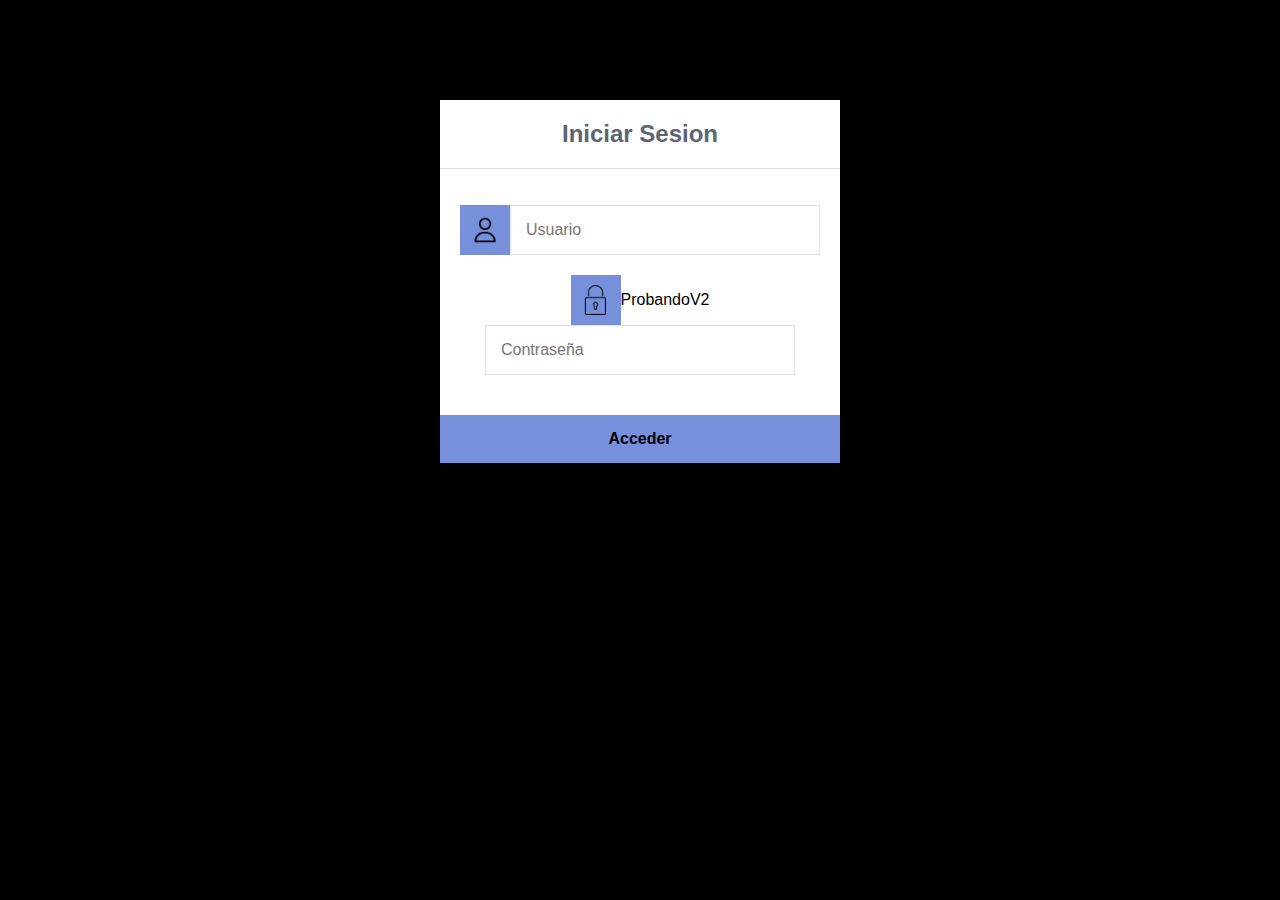
==== index.html @ 45a69f79 "PruebaCMD2" ====
<!DOCTYPE html>
<html lang="en">
<head>
    <meta charset="UTF-8">
    <meta http-equiv="X-UA-Compatible" content="IE=edge">
    <meta name="viewport" content="width=device-width, initial-scale=1.0">
    <title>Login</title>
    <!--<link rel="stylesheet" href="style.css"> -->
    <style type="text/css">
        * {
            box-sizing: border-box;
            font-family: -apple-system, BlinkMacSystemFont, "segoe ui", roboto, oxygen, ubuntu, cantarell, "fira sans", "droid sans", "helvetica neue", Arial, sans-serif;
            font-size: 16px;
            -webkit-font-smoothing: antialiased;
            -moz-osx-font-smoothing: grayscale;
        }

        body{
            background-color: #000000;
        }
        .CasiBody {
            width: 400px;
            background-color: #ffffff;
            box-shadow: 0 0 9px 0 rgba(0, 0, 0, 0.3);
            margin: 100px auto;
        }
        .CasiBody h1 {
            text-align: center;
            color: #5b6574;
            font-size: 24px;
            padding: 20px 0 20px 0;
            border-bottom: 1px solid #dee0e4;
        }
        .CasiBody form {
            display: flex;
            flex-wrap: wrap;
            justify-content: center;
            padding-top: 20px;
        }
        .CasiBody form label {
            display: flex;
            justify-content: center;
            align-items: center;
            width: 50px;
            height: 50px;
            background-color:  #7690db;
            color: #ffffff;
        }
        .CasiBody form input[type="password"], .CasiBody form input[type="text"] {
            width: 310px;
            height: 50px;
            border: 1px solid #dee0e4;
            margin-bottom: 20px;
            padding: 0 15px;
        }
        .CasiBody form input[type="submit"] {
            width: 100%;
            padding: 15px;
           margin-top: 20px;
            background-color:  #7690db;
            border: 0;
            cursor: pointer;
            font-weight: bold;
            color: #000000;
            transition: background-color 0.2s;
        }
        .CasiBody form input[type="submit"]:hover {
          background-color: #7690db;
            transition: background-color 0.2s;
        }
    </style>
</head>
<body>
    <div class="CasiBody">
        <h1>Iniciar Sesion</h1>

        <form action="autenticacion.php" method="post">
            <label for="username">
               <img src="/images/login.ico" width="55%">
            </label>
            <input type="text" name="username"
            placeholder="Usuario" id="username" required>
            <label for="password">
                 <img src="/images/password.ico" width="60%">
            </label>
            <p>ProbandoV2</p>
            <input type="password" name="password"
            placeholder="Contraseña" id="password" required>
            <input type="submit" value="Acceder">
        </form>
    </div>

</body>
</html>
---- style.css ----
* {
    box-sizing: border-box;
    font-family: -apple-system, BlinkMacSystemFont, "segoe ui", roboto, oxygen, ubuntu, cantarell, "fira sans", "droid sans", "helvetica neue", Arial, sans-serif;
    font-size: 16px;
    -webkit-font-smoothing: antialiased;
    -moz-osx-font-smoothing: grayscale;
}
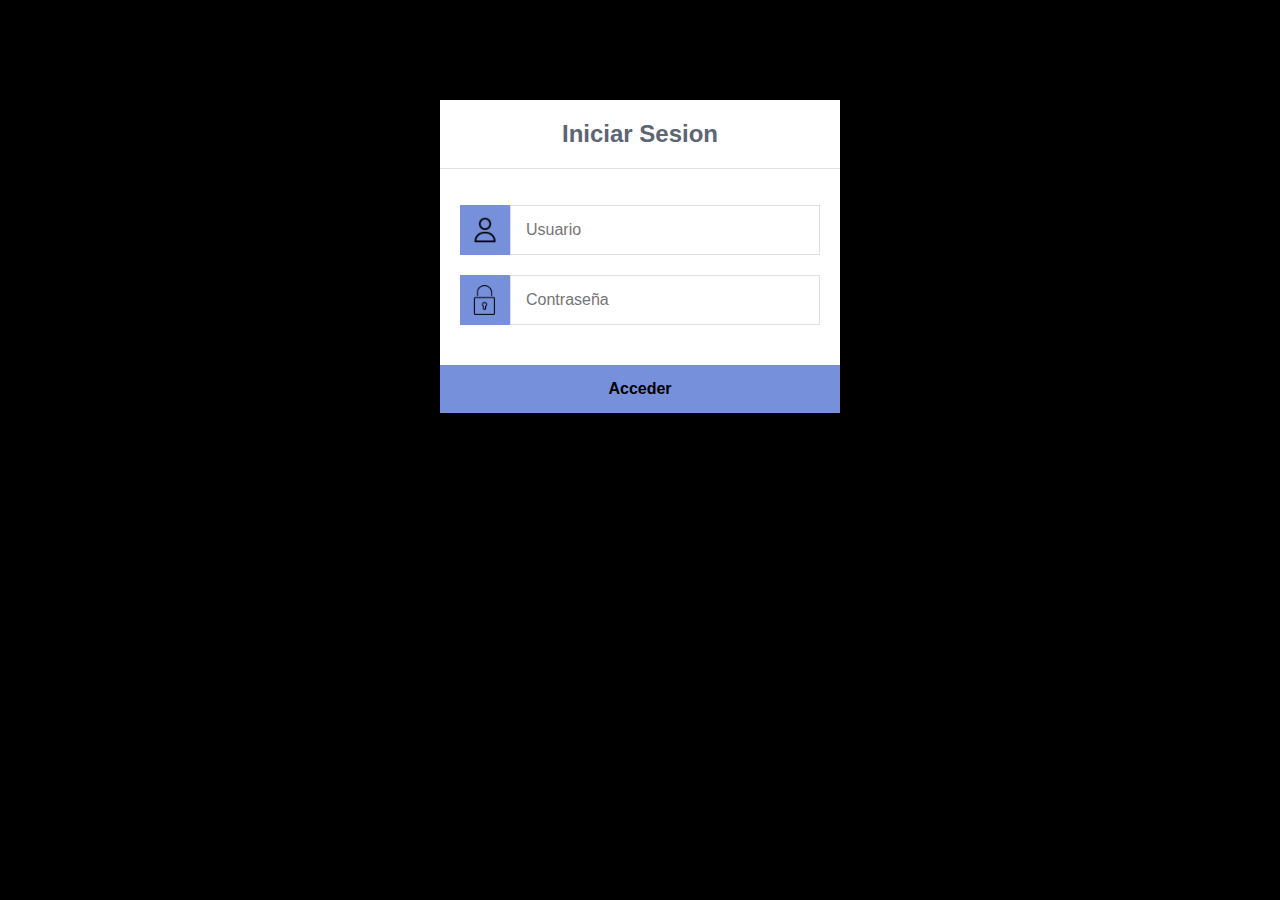
==== commit 4477d863: "Changes committed: 01/22/2024 14:01:58 from System.Management.Automation.Internal.Host.InternalHost" ====
--- a/index.html
+++ b/index.html
@@ -83,7 +83,6 @@
             <label for="password">
                  <img src="/images/password.ico" width="60%">
             </label>
-            <p>ProbandoV2</p>
             <input type="password" name="password"
             placeholder="Contraseña" id="password" required>
             <input type="submit" value="Acceder">
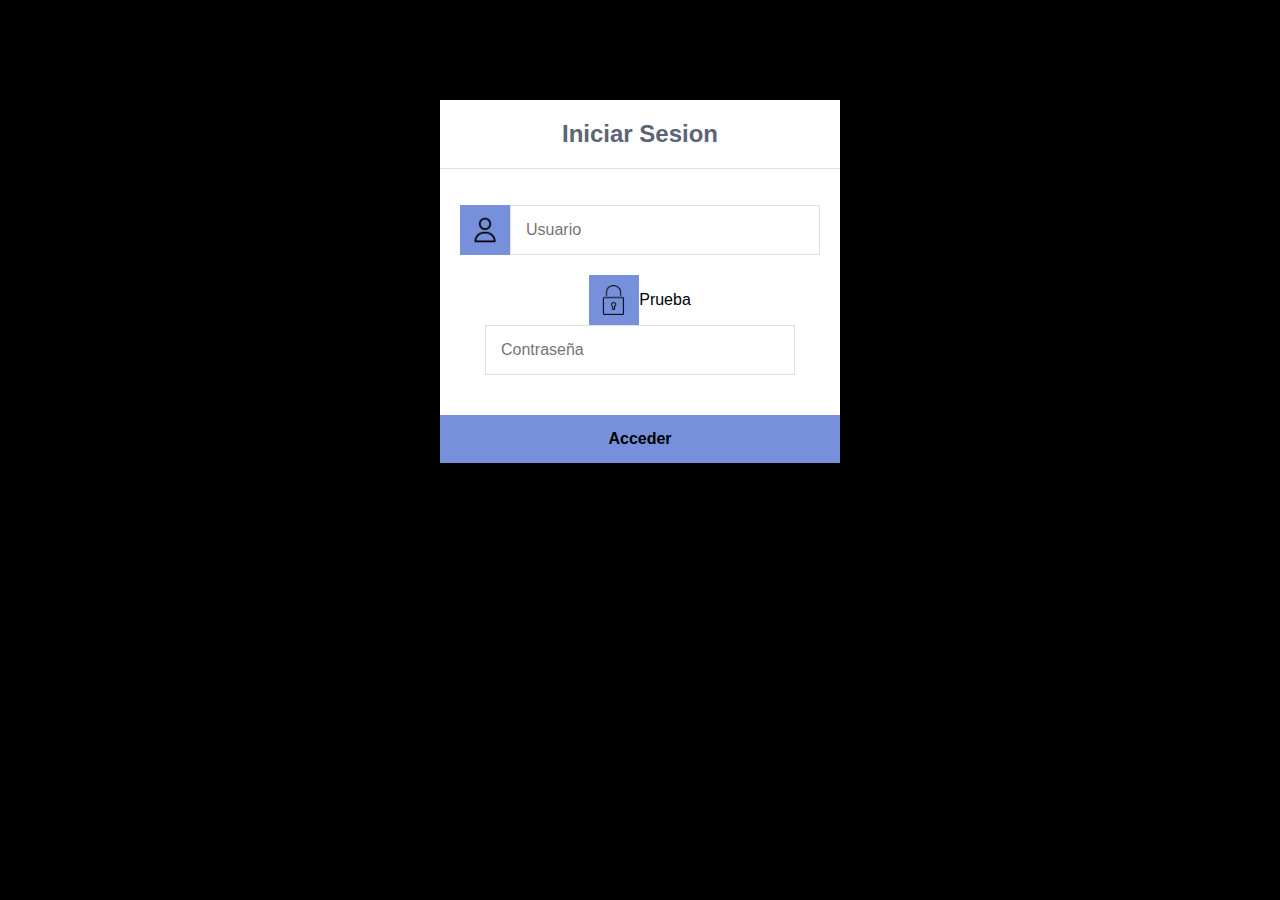
==== commit d8e89da8: "Changes committed: 01/22/2024 14:06:33 from IBLAESZARC03466" ====
--- a/index.html
+++ b/index.html
@@ -83,6 +83,7 @@
             <label for="password">
                  <img src="/images/password.ico" width="60%">
             </label>
+            <p>Prueba</p>
             <input type="password" name="password"
             placeholder="Contraseña" id="password" required>
             <input type="submit" value="Acceder">
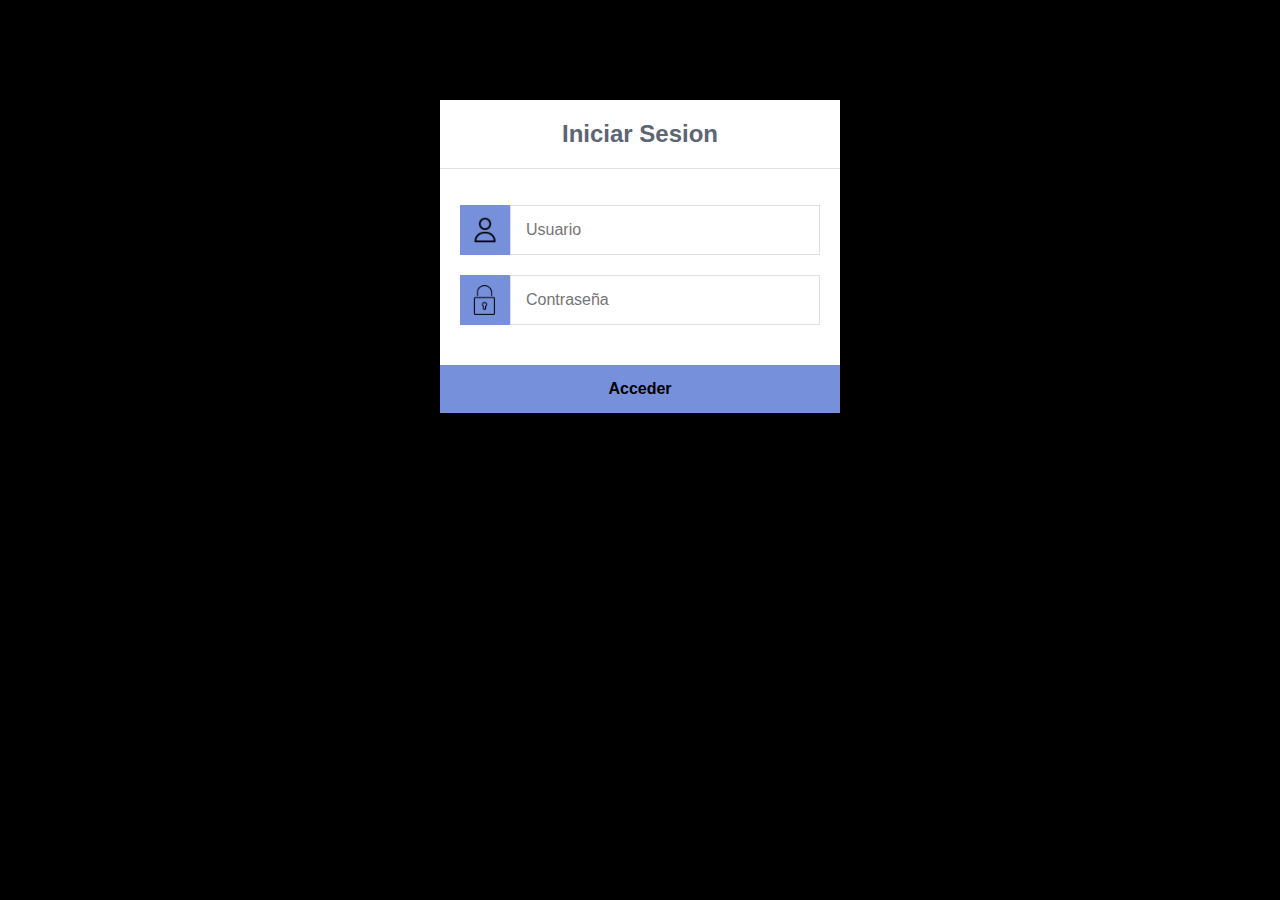
==== commit 14644da7: "Changes committed: $TODAY from $Equipo" ====
--- a/index.html
+++ b/index.html
@@ -83,7 +83,6 @@
             <label for="password">
                  <img src="/images/password.ico" width="60%">
             </label>
-            <p>Prueba</p>
             <input type="password" name="password"
             placeholder="Contraseña" id="password" required>
             <input type="submit" value="Acceder">
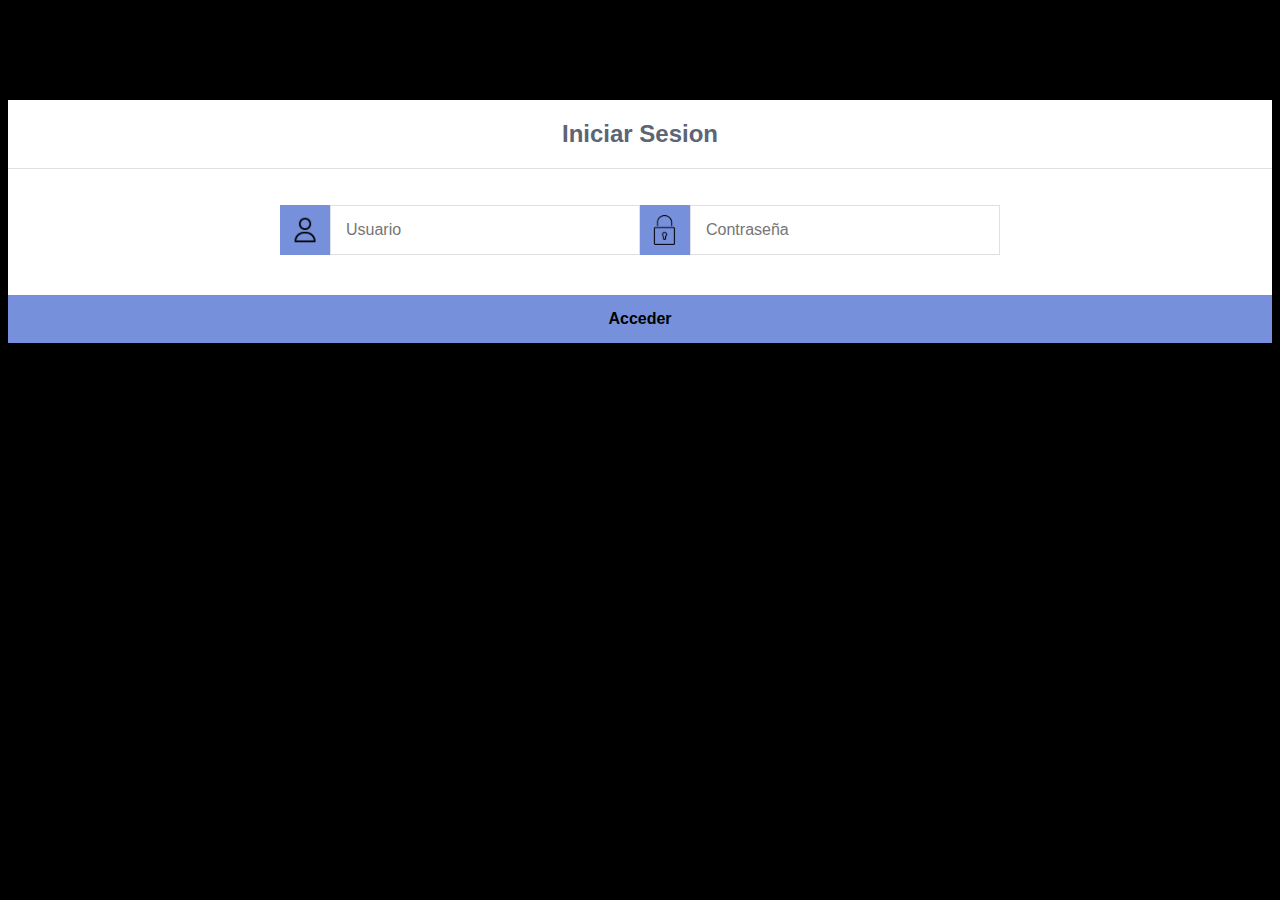
==== commit 25c93934: "Changes committed: 01/28/2024 15:17:08 from Jlean92Pc" ====
--- a/index.html
+++ b/index.html
@@ -19,7 +19,7 @@
             background-color: #000000;
         }
         .CasiBody {
-            width: 400px;
+            grid-area: 3 / 3 / 2 / 2;
             background-color: #ffffff;
             box-shadow: 0 0 9px 0 rgba(0, 0, 0, 0.3);
             margin: 100px auto;
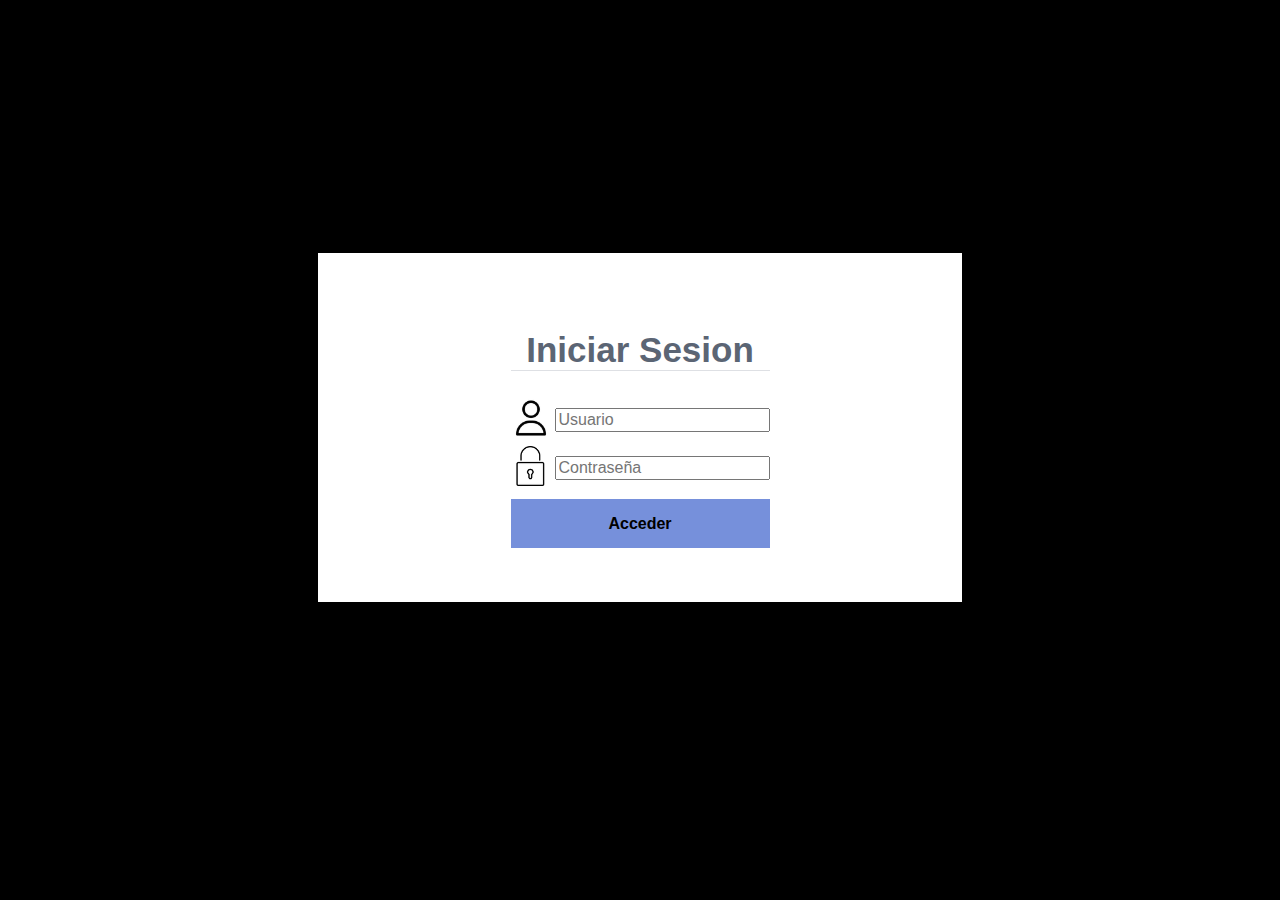
==== commit f8a1b49e: "Prueba" ====
--- a/index.html
+++ b/index.html
@@ -8,55 +8,36 @@
     <!--<link rel="stylesheet" href="style.css"> -->
     <style type="text/css">
         * {
-            box-sizing: border-box;
             font-family: -apple-system, BlinkMacSystemFont, "segoe ui", roboto, oxygen, ubuntu, cantarell, "fira sans", "droid sans", "helvetica neue", Arial, sans-serif;
             font-size: 16px;
-            -webkit-font-smoothing: antialiased;
-            -moz-osx-font-smoothing: grayscale;
         }
+        body {
+            background-color:#000000;
+        }
+        
+        table {
+            margin-top:20%;
+            background-color:#ffffff;
+            padding:4%;
+            padding-left:15%;
+            padding-right:15%;
+            text-align:center;
 
-        body{
-            background-color: #000000;
         }
-        .CasiBody {
-            grid-area: 3 / 3 / 2 / 2;
-            background-color: #ffffff;
-            box-shadow: 0 0 9px 0 rgba(0, 0, 0, 0.3);
-            margin: 100px auto;
-        }
-        .CasiBody h1 {
+        h1 {
             text-align: center;
             color: #5b6574;
-            font-size: 24px;
-            padding: 20px 0 20px 0;
-            border-bottom: 1px solid #dee0e4;
+            font-size: 35px;
+            
+            border-bottom: 1px solid #dee0e4
         }
-        .CasiBody form {
-            display: flex;
-            flex-wrap: wrap;
-            justify-content: center;
-            padding-top: 20px;
+        form input[type="password"], form input[type="text"] {
+            border: 1px solid #dee0e4;;
         }
-        .CasiBody form label {
-            display: flex;
-            justify-content: center;
-            align-items: center;
-            width: 50px;
-            height: 50px;
-            background-color:  #7690db;
-            color: #ffffff;
-        }
-        .CasiBody form input[type="password"], .CasiBody form input[type="text"] {
-            width: 310px;
-            height: 50px;
-            border: 1px solid #dee0e4;
-            margin-bottom: 20px;
-            padding: 0 15px;
-        }
-        .CasiBody form input[type="submit"] {
+        input[type="submit"] {
             width: 100%;
-            padding: 15px;
-           margin-top: 20px;
+            padding: 6%;
+            margin-top: 2%;
             background-color:  #7690db;
             border: 0;
             cursor: pointer;
@@ -64,30 +45,38 @@
             color: #000000;
             transition: background-color 0.2s;
         }
-        .CasiBody form input[type="submit"]:hover {
-          background-color: #7690db;
+        form input[type="submit"]:hover {
+            background-color: #7690db;
             transition: background-color 0.2s;
         }
     </style>
 </head>
 <body>
-    <div class="CasiBody">
-        <h1>Iniciar Sesion</h1>
-
+    <center>
+    <table style=";">
         <form action="autenticacion.php" method="post">
-            <label for="username">
-               <img src="/images/login.ico" width="55%">
+            <tr><td colspan="2"><h1>Iniciar Sesion</h1></td></tr>
+            <tr>
+            <td><label for="username">
+                <img src="images/login.ico" width="40em">
             </label>
-            <input type="text" name="username"
-            placeholder="Usuario" id="username" required>
-            <label for="password">
-                 <img src="/images/password.ico" width="60%">
-            </label>
-            <input type="password" name="password"
-            placeholder="Contraseña" id="password" required>
-            <input type="submit" value="Acceder">
+            </td>
+            <td><input type="text" name="username"
+            placeholder="Usuario" id="username" required></td>
+            </tr>
+            <tr>
+            <td><label for="password">
+                 <img src="images/password.ico" width="40em">
+            </label></td>
+            <td><input type="password" name="password"
+            placeholder="Contraseña" id="password" required></td>
+            </tr>
+            <tr>
+                <td colspan="2"><input type="submit" value="Acceder"></td>
+            </tr>
         </form>
-    </div>
+    </table>
+    </center>
 
 </body>
 </html>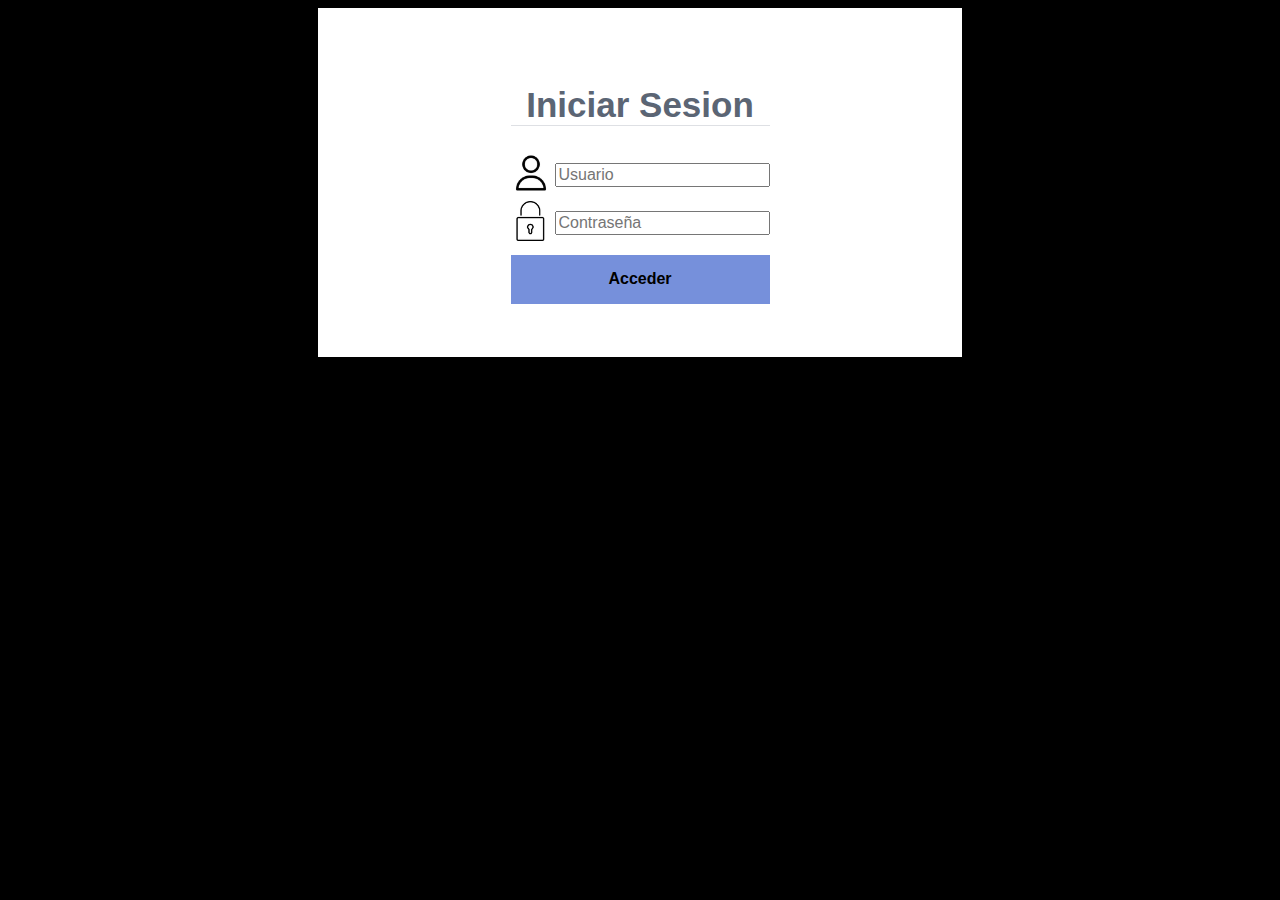
==== commit 21c8ac8c: "Changes committed: 01/28/2024 15:24:43 from Jlean92Pc" ====
--- a/index.html
+++ b/index.html
@@ -16,7 +16,6 @@
         }
         
         table {
-            margin-top:20%;
             background-color:#ffffff;
             padding:4%;
             padding-left:15%;
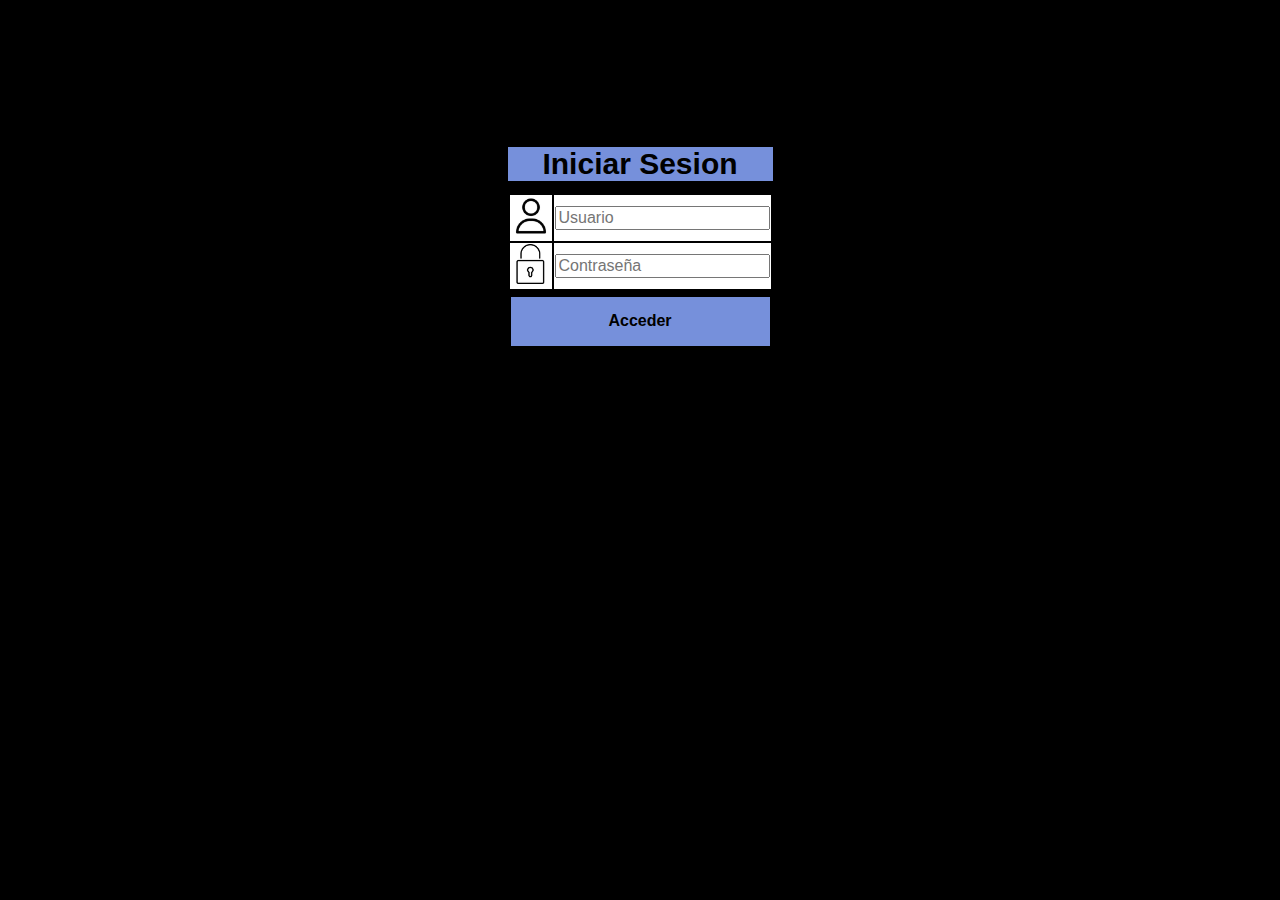
==== commit ce1d5655: "Changes committed: 01/28/2024 16:25:39 from Jlean92Pc" ====
--- a/index.html
+++ b/index.html
@@ -5,7 +5,6 @@
     <meta http-equiv="X-UA-Compatible" content="IE=edge">
     <meta name="viewport" content="width=device-width, initial-scale=1.0">
     <title>Login</title>
-    <!--<link rel="stylesheet" href="style.css"> -->
     <style type="text/css">
         * {
             font-family: -apple-system, BlinkMacSystemFont, "segoe ui", roboto, oxygen, ubuntu, cantarell, "fira sans", "droid sans", "helvetica neue", Arial, sans-serif;
@@ -15,24 +14,29 @@
             background-color:#000000;
         }
         
-        table {
-            background-color:#ffffff;
-            padding:4%;
-            padding-left:15%;
-            padding-right:15%;
-            text-align:center;
-
-        }
         h1 {
             text-align: center;
-            color: #5b6574;
-            font-size: 35px;
-            
-            border-bottom: 1px solid #dee0e4
+            background-color:#7690db;
+            font-size: 30px;
+            margin-top: 0px;
+            margin-bottom: 4%;
+            border-bottom: 1px solid
+        }
+        div {
+            margin-top:6%;
+            display: inline-block   ;
+            padding:5%;
         }
         form input[type="password"], form input[type="text"] {
             border: 1px solid #dee0e4;;
         }
+        img {
+            background-color:#ffffff;
+        }
+        .campo {
+            background-color:#ffffff;
+        }
+
         input[type="submit"] {
             width: 100%;
             padding: 6%;
@@ -41,7 +45,6 @@
             border: 0;
             cursor: pointer;
             font-weight: bold;
-            color: #000000;
             transition: background-color 0.2s;
         }
         form input[type="submit"]:hover {
@@ -52,29 +55,18 @@
 </head>
 <body>
     <center>
-    <table style=";">
+    <div>
+        <h1>Iniciar Sesion</h1>
+    <table style="border-color:#ffffff;">
         <form action="autenticacion.php" method="post">
-            <tr><td colspan="2"><h1>Iniciar Sesion</h1></td></tr>
-            <tr>
-            <td><label for="username">
-                <img src="images/login.ico" width="40em">
-            </label>
-            </td>
-            <td><input type="text" name="username"
-            placeholder="Usuario" id="username" required></td>
-            </tr>
-            <tr>
-            <td><label for="password">
-                 <img src="images/password.ico" width="40em">
-            </label></td>
-            <td><input type="password" name="password"
-            placeholder="Contraseña" id="password" required></td>
-            </tr>
-            <tr>
-                <td colspan="2"><input type="submit" value="Acceder"></td>
-            </tr>
+            <tr class="campo"><td><label for="username"><img src="images/login.ico" width="40em"></label></td>
+            <td><input type="text" name="username" placeholder="Usuario" id="username" required></td></tr>
+            <tr class="campo"><td><label for="password"><img src="images/password.ico" width="40em"></label></td>
+            <td><input type="password" name="password" placeholder="Contraseña" id="password" required></td></tr>
+            <tr><td colspan="3"><input type="submit" value="Acceder"></td></tr>
         </form>
     </table>
+    </div>
     </center>
 
 </body>
